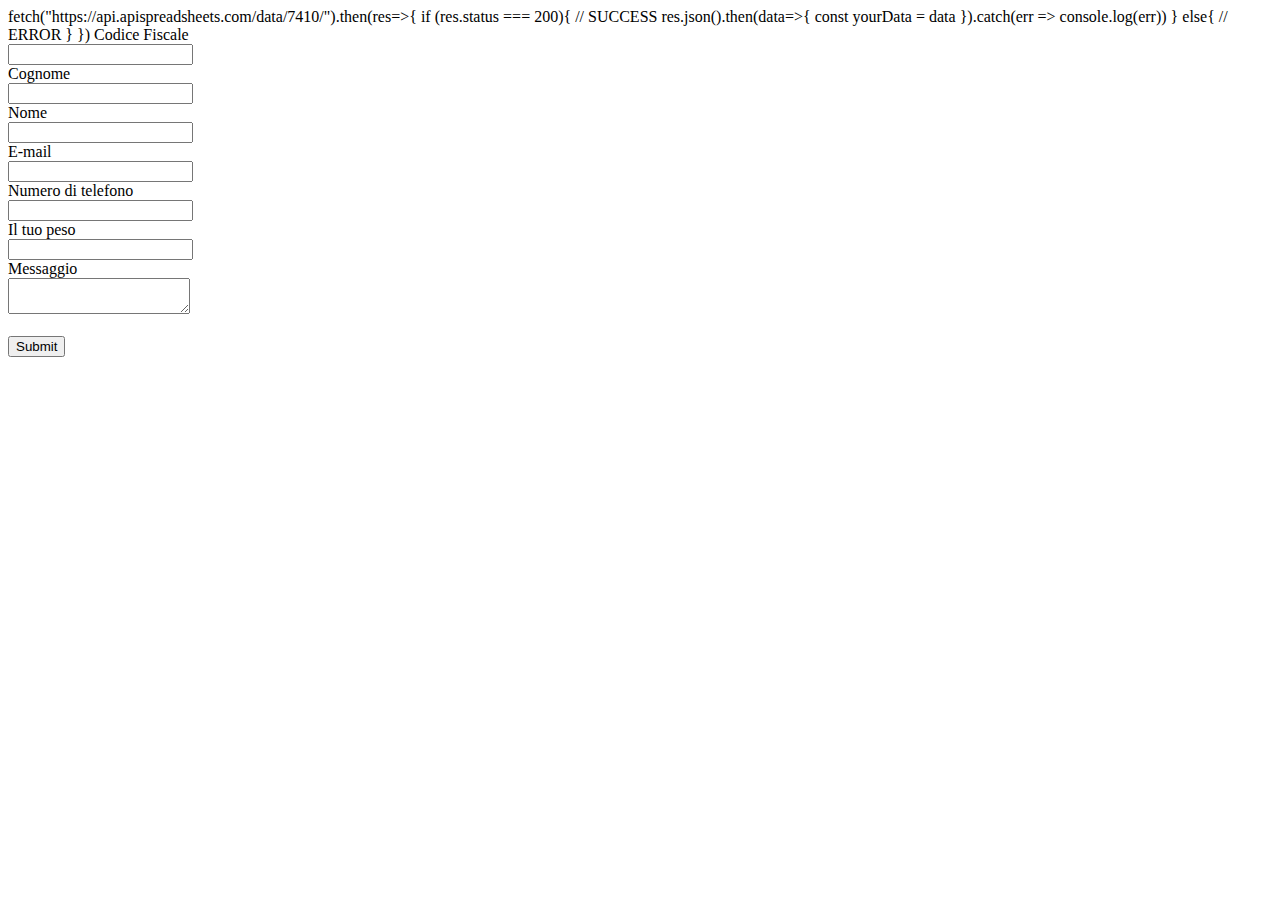
==== index2.html @ 92f7517a "Update index2.html" ====
<!DOCTYPE HTML>
<html lang="en">
<head>
<meta charset="UTF-8">
<title> CMD MOSCATI Raccolta Dati Paziente</title>
fetch("https://api.apispreadsheets.com/data/7410/").then(res=>{
	if (res.status === 200){
		// SUCCESS
		res.json().then(data=>{
			const yourData = data
		}).catch(err => console.log(err))
	}
	else{
		// ERROR
	}
})
</head>
<body>
<label>Codice Fiscale</label>
<br/>
<input name="codice_fiscale"/>
<br/>

<label>Cognome</label>
<br/>
<input name="cognome"/>
<br/>

<label>Nome</label>
<br/>
<input name="nome"/>
<br/>

<label>E-mail</label>
<br/>
<input name="email"/>
<br/>

<label>Numero di telefono</label>
<br/>
<input name="telefono"/>
<br/>

<label>Il tuo peso</label>
<br/>
<input name="peso"/>
<br/>
<label>Messaggio</label>
<br/>
<textarea name="messaggio">
</textarea>
<br/>
<br/>

</form>
<button onclick="SubForm()">Submit</button>
</body>
</html>
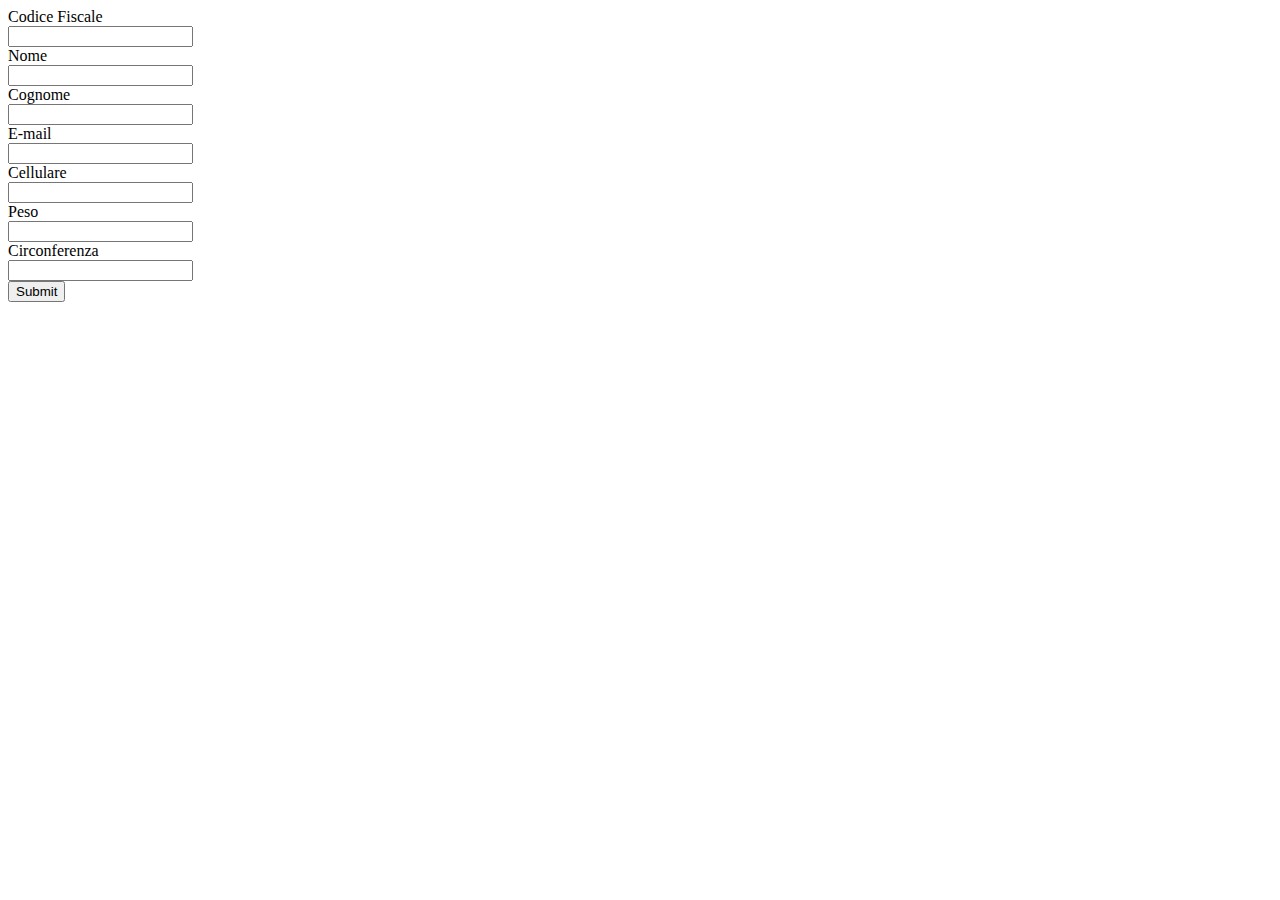
==== commit b23ea713: "Update index2.html" ====
--- a/index2.html
+++ b/index2.html
@@ -1,60 +1,59 @@
-<!DOCTYPE HTML>
-<html lang="en">
+<!DOCTYPE html>
+<html>
 <head>
-<meta charset="UTF-8">
-<title> CMD MOSCATI Raccolta Dati Paziente</title>
-fetch("https://api.apispreadsheets.com/data/7410/").then(res=>{
-	if (res.status === 200){
-		// SUCCESS
-		res.json().then(data=>{
-			const yourData = data
-		}).catch(err => console.log(err))
-	}
-	else{
-		// ERROR
-	}
-})
+<title>Save Web Form Data to Spreadsheets - Contact Form</title>
+<script
+  src="https://code.jquery.com/jquery-3.5.1.js"
+  integrity="sha256-QWo7LDvxbWT2tbbQ97B53yJnYU3WhH/C8ycbRAkjPDc="
+  crossorigin="anonymous">
+<script>
+function SubForm (){
+    $.ajax({
+        url:'https://api.apispreadsheets.com/data/7414/',
+        type:'post',
+        data:$("#myForm").serializeArray(),
+        success: function(){
+          alert("Form Data Submitted :)")
+        },
+        error: function(){
+          alert("There was an error :(")
+        }
+    });
+}
+</script>
 </head>
 <body>
-<label>Codice Fiscale</label>
-<br/>
-<input name="codice_fiscale"/>
-<br/>
-
+  <form id="myForm">
+    <label>Codice Fiscale</label>
+    <br/>
+    <input name="codice_fiscale" />
+    <br/>
+    <label>Nome</label>
+    <br/>
+    <input name="nome" />
+    <br/>
 <label>Cognome</label>
-<br/>
-<input name="cognome"/>
-<br/>
-
-<label>Nome</label>
-<br/>
-<input name="nome"/>
-<br/>
-
+    <br/>
+    <input name="cognome" />
+    <br/>
 <label>E-mail</label>
-<br/>
-<input name="email"/>
-<br/>
-
-<label>Numero di telefono</label>
-<br/>
-<input name="telefono"/>
-<br/>
-
-<label>Il tuo peso</label>
-<br/>
-<input name="peso"/>
-<br/>
-<label>Messaggio</label>
-<br/>
-<textarea name="messaggio">
-</textarea>
-<br/>
-<br/>
-
-</form>
-<button onclick="SubForm()">Submit</button>
+    <br/>
+    <input name="email" />
+    <br/>
+<label>Cellulare</label>
+    <br/>
+    <input name="telefono" />
+    <br/>
+<label>Peso</label>
+    <br/>
+    <input name="peso" />
+    <br/>
+<label>Circonferenza</label>
+    <br/>
+    <input name="circonferenza" />
+    <br/>
+    
+  </form>
+  <button onclick="SubForm()">Submit</button>
 </body>
-</html>
-
-	+</html>